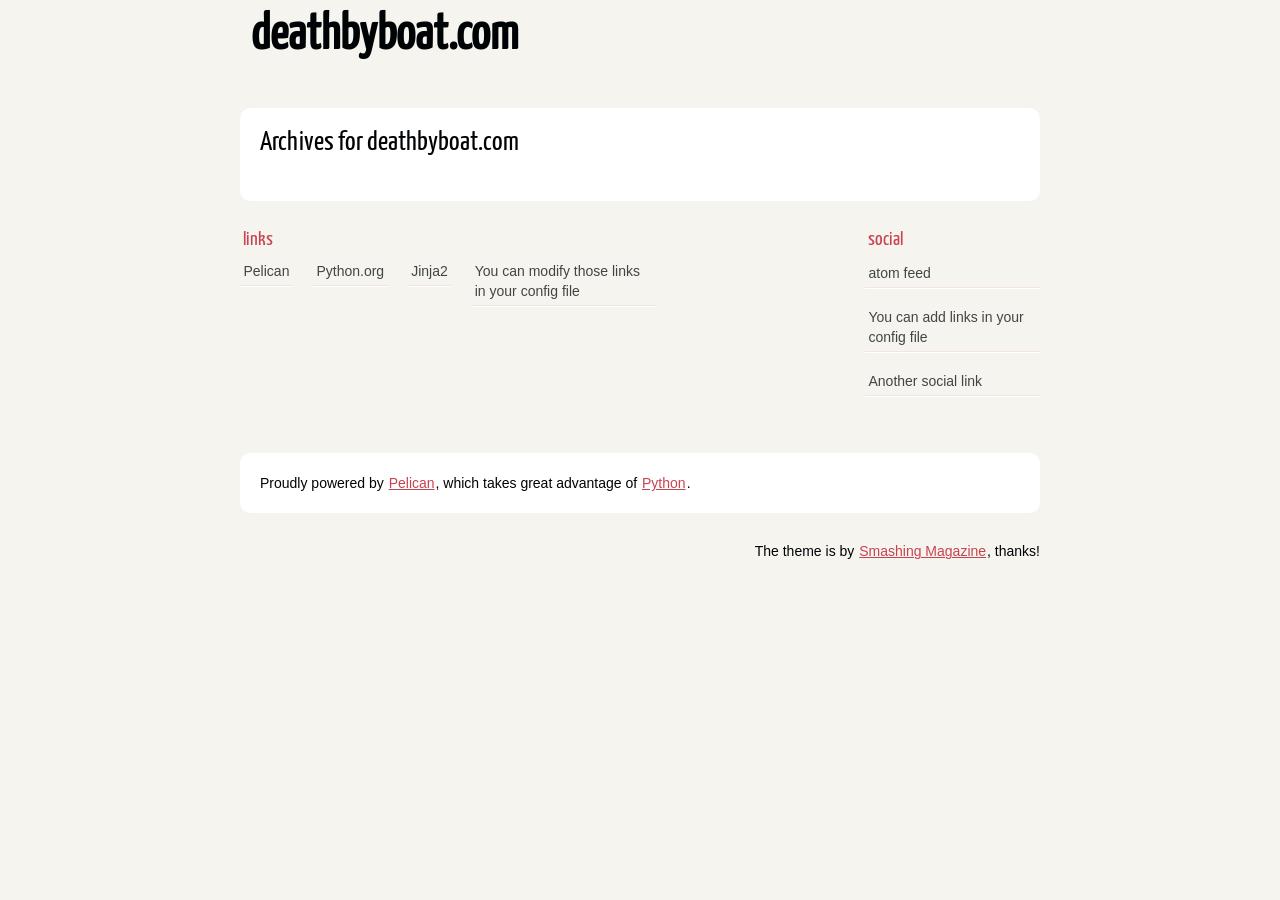
==== archives.html @ bd8a7a50 "Generate Pelican site" ====
<!DOCTYPE html>
<html lang="en">
        <head>
                        <meta charset="utf-8" />
                        <meta name="viewport" content="width=device-width, initial-scale=1.0" />
                        <meta name="generator" content="Pelican" />
                        <title>deathbyboat.com</title>
                        <link rel="stylesheet" href="/theme/css/main.css" />
                                <link href="/feeds/all.atom.xml" type="application/atom+xml" rel="alternate" title="deathbyboat.com Atom Feed" />
        </head>

        <body id="index" class="home">
                <header id="banner" class="body">
                        <h1><a href="/">deathbyboat.com</a></h1>
                        <nav><ul>
                        </ul></nav>
                </header><!-- /#banner -->
    <section id="content" class="body">
        <h1>Archives for deathbyboat.com</h1>

        <dl>
        </dl>
    </section>
                <section id="extras" class="body">
                                <div class="blogroll">
                                        <h2>links</h2>
                                        <ul>
                                                        <li><a href="https://getpelican.com/">Pelican</a></li>
                                                        <li><a href="https://www.python.org/">Python.org</a></li>
                                                        <li><a href="https://palletsprojects.com/p/jinja/">Jinja2</a></li>
                                                        <li><a href="#">You can modify those links in your config file</a></li>
                                        </ul>
                                </div><!-- /.blogroll -->
                                <div class="social">
                                        <h2>social</h2>
                                        <ul>
                                                        <li><a href="/feeds/all.atom.xml" type="application/atom+xml" rel="alternate">atom feed</a></li>

                                                        <li><a href="#">You can add links in your config file</a></li>
                                                        <li><a href="#">Another social link</a></li>
                                        </ul>
                                </div><!-- /.social -->
                </section><!-- /#extras -->

                <footer id="contentinfo" class="body">
                        <address id="about" class="vcard body">
                                Proudly powered by <a rel="nofollow" href="https://getpelican.com/">Pelican</a>, which takes great advantage of <a rel="nofollow" href="https://www.python.org/">Python</a>.
                        </address><!-- /#about -->

                        <p>The theme is by <a rel="nofollow" href="https://www.smashingmagazine.com/2009/08/designing-a-html-5-layout-from-scratch/">Smashing Magazine</a>, thanks!</p>
                </footer><!-- /#contentinfo -->

        </body>
</html>
---- theme/css/main.css ----
/*
	Name: Smashing HTML5
	Date: July 2009
	Description: Sample layout for HTML5 and CSS3 goodness.
	Version: 1.0
	License: MIT <https://opensource.org/licenses/MIT>
	Licensed by: Smashing Media GmbH <https://www.smashingmagazine.com/>
	Original author: Enrique Ramírez <http://enrique-ramirez.com/>
*/

/* Imports */
@import url("reset.css");
@import url("pygment.css");
@import url("typogrify.css");
@import url("fonts.css");

/***** Global *****/
/* Body */
body {
    background: #F5F4EF;
    color: #000305;
    font-size: 87.5%; /* Base font size: 14px */
    font-family: 'Trebuchet MS', Trebuchet, 'Lucida Sans Unicode', 'Lucida Grande', 'Lucida Sans', Arial, sans-serif;
    line-height: 1.429;
    margin: 0;
    padding: 0;
    text-align: left;
}

/* Headings */
h1 {font-size: 2em }
h2 {font-size: 1.571em}	/* 22px */
h3 {font-size: 1.429em}	/* 20px */
h4 {font-size: 1.286em}	/* 18px */
h5 {font-size: 1.143em}	/* 16px */
h6 {font-size: 1em}		/* 14px */

h1, h2, h3, h4, h5, h6 {
    font-weight: 400;
    line-height: 1.1;
    margin-bottom: .8em;
    font-family: 'Yanone Kaffeesatz', arial, serif;
}

h3, h4, h5, h6 { margin-top: .8em; }

hr { border: 2px solid #EEEEEE; }

/* Anchors */
a {outline: 0;}
a img {border: 0px; text-decoration: none;}
a:link, a:visited {
    color: #C74350;
    padding: 0 1px;
    text-decoration: underline;
}
a:hover, a:active {
    background-color: #C74350;
    color: #fff;
    text-decoration: none;
    text-shadow: 1px 1px 1px #333;
}

h1 a:hover {
    background-color: inherit
}

/* Paragraphs */
div.line-block,
p { margin-top: 1em;
    margin-bottom: 1em;}

strong, b {font-weight: bold;}
em, i {font-style: italic;}

/* Lists */
ul {
    list-style: outside disc;
    margin: 0em 0 0 1.5em;
}

ol {
    list-style: outside decimal;
    margin: 0em 0 0 1.5em;
}

li { margin-top: 0.5em;
    margin-bottom: 1em; }

.post-info {
    float:right;
    margin:10px;
    padding:5px;
}

.post-info p{
    margin-top: 1px;
    margin-bottom: 1px;
}

.readmore { float: right }

dl {margin: 0 0 1.5em 0;}
dt {font-weight: bold;}
dd {margin-left: 1.5em;}

pre{background-color:  rgb(238, 238, 238); padding: 10px; margin: 10px; overflow: auto;}

/* Quotes */
blockquote {
    margin: 20px;
    font-style: italic;
}
cite {}

q {}

div.note {
    float: right;
    margin: 5px;
    font-size: 85%;
    max-width: 300px;
}

/* Tables */
table {margin: .5em auto 1.5em auto; width: 98%;}

	/* Thead */
thead th {padding: .5em .4em; text-align: left;}
thead td {}

	/* Tbody */
tbody td {padding: .5em .4em;}
tbody th {}

tbody .alt td {}
tbody .alt th {}

	/* Tfoot */
tfoot th {}
tfoot td {}

/* HTML5 tags */
header, section, footer,
aside, nav, article, figure {
    display: block;
}

/***** Layout *****/
.body {clear: both; margin: 0 auto; max-width: 800px;}
img { max-width: 100%; }
img.right, figure.right, div.figure.align-right {
    float: right;
    margin: 0 0 2em 2em;
}
img.left, figure.left, div.figure.align-left {
    float: left;
    margin: 0 2em 2em 0;
}

/* .rst support */
div.figure img, figure img {  /* to fill figure exactly */
    max-width: 100%;
}
div.figure p.caption, figure p.caption { /* margin provided by figure */
    margin-top: 0;
    margin-bottom: 0;
}

/*
	Header
*****************/
#banner {
    margin: 0 auto;
    padding: 0.8em 0 0 0;
}

	/* Banner */
#banner h1 {
    font-size: 3.571em;
    line-height: 1.0;
    margin-bottom: .3em;
}

#banner h1 a:link, #banner h1 a:visited {
    color: #000305;
    display: block;
    font-weight: bold;
    margin: 0 0 0 .2em;
    text-decoration: none;
}
#banner h1 a:hover, #banner h1 a:active {
    background: none;
    color: #C74350;
    text-shadow: none;
}

#banner h1 strong {font-size: 0.36em; font-weight: normal;}

	/* Main Nav */
#banner nav {
    background: #000305;
    font-size: 1.143em;
    overflow: auto;
    line-height: 30px;
    margin: 0 auto 2em auto;
    padding: 0;
    text-align: center;
    max-width: 800px;

    border-radius: 5px;
    -moz-border-radius: 5px;
    -webkit-border-radius: 5px;
}

#banner nav ul {list-style: none; margin: 0 auto; max-width: 800px;}
#banner nav li {float: left; display: inline; margin: 0;}

#banner nav a:link, #banner nav a:visited {
    color: #fff;
    display: inline-block;
    height: 30px;
    padding: 5px 1.5em;
    text-decoration: none;
}
#banner nav a:hover, #banner nav a:active,
#banner nav .active a:link, #banner nav .active a:visited {
    background: #C74451;
    color: #fff;
    text-shadow: none !important;
}

#banner nav li:first-child a {
    border-top-left-radius: 5px;
    -moz-border-radius-topleft: 5px;
    -webkit-border-top-left-radius: 5px;

    border-bottom-left-radius: 5px;
    -moz-border-radius-bottomleft: 5px;
    -webkit-border-bottom-left-radius: 5px;
}

/*
	Featured
*****************/
#featured {
    background: #fff;
    margin-bottom: 2em;
    overflow: hidden;
    padding: 20px;
    max-width: 760px;

    border-radius: 10px;
    -moz-border-radius: 10px;
    -webkit-border-radius: 10px;
}

#featured figure {
    border: 2px solid #eee;
    float: right;
    margin: 0.786em 2em 0 5em;
    max-width: 248px;
}
#featured figure img {display: block; float: right;}

#featured h2 {color: #C74451; font-size: 1.714em; margin-bottom: 0.333em;}
#featured h3 {font-size: 1.429em; margin-bottom: .5em;}

#featured h3 a:link, #featured h3 a:visited {color: #000305; text-decoration: none;}
#featured h3 a:hover, #featured h3 a:active {color: #fff;}

/*
	Body
*****************/
#content {
    background: #fff;
    margin-bottom: 2em;
    overflow: hidden;
    padding: 20px 20px;
    max-width: 760px;

    border-radius: 10px;
    -moz-border-radius: 10px;
    -webkit-border-radius: 10px;
}

/*
	Extras
*****************/
#extras {margin: 0 auto 3em auto; overflow: hidden;}

#extras ul {list-style: none; margin: 0;}
#extras li {border-bottom: 1px solid #fff;}
#extras h2 {
    color: #C74350;
    font-size: 1.429em;
    margin-bottom: .25em;
    padding: 0 3px;
}

#extras a:link, #extras a:visited {
    color: #444;
    display: block;
    border-bottom: 1px solid #F4E3E3;
    text-decoration: none;
    padding: .3em .25em;
}

#extras a:hover, #extras a:active {color: #fff;}

	/* Blogroll */
#extras .blogroll {
    float: left;
    max-width: 615px;
}

#extras .blogroll li {float: left; margin: 0 20px 0 0; max-width: 185px;}

	/* Social */
#extras .social {
    float: right;
    max-width: 175px;
}

/*
	About
*****************/
#about {
    background: #fff;
    font-style: normal;
    margin-bottom: 2em;
    overflow: hidden;
    padding: 20px;
    text-align: left;
    max-width: 760px;

    border-radius: 10px;
    -moz-border-radius: 10px;
    -webkit-border-radius: 10px;
}

#about .primary {float: left; max-width: 165px;}
#about .primary strong {color: #C64350; display: block; font-size: 1.286em;}
#about .photo {float: left; margin: 5px 20px;}

#about .url:link, #about .url:visited {text-decoration: none;}

#about .bio {float: right; max-width: 500px;}

/*
	Footer
*****************/
#contentinfo {padding-bottom: 2em; text-align: right;}

/***** Sections *****/
/* Blog */
.hentry {
    display: block;
    clear: both;
    border-top: 1px solid #eee;
    padding: 1.5em 0;
}
li:first-child .hentry, #content > .hentry {border: 0; margin: 0;}
#content > .hentry {padding: 1em 0;}
.hentry img{display : none ;}
.entry-title {font-size: 3em; margin-bottom: 10px; margin-top: 0;}
.entry-title a:link, .entry-title a:visited {text-decoration: none; color: #333;}
.entry-title a:visited {background-color: #fff;}

.hentry .post-info * {font-style: normal;}

	/* Content */
.hentry footer {margin-bottom: 2em;}
.hentry footer address {display: inline;}
#posts-list footer address {display: block;}

	/* Blog Index */
#posts-list {list-style: none; margin: 0;}
#posts-list .hentry {padding-left: 10px; position: relative;}

#posts-list footer {
    left: 10px;
    position: relative;
    float: left;
    top: 0.5em;
    max-width: 190px;
}

	/* About the Author */
#about-author {
    background: #f9f9f9;
    clear: both;
    font-style: normal;
    margin: 2em 0;
    padding: 10px 20px 15px 20px;

    border-radius: 5px;
    -moz-border-radius: 5px;
    -webkit-border-radius: 5px;
}

#about-author strong {
    color: #C64350;
    clear: both;
    display: block;
    font-size: 1.429em;
}

#about-author .photo {border: 1px solid #ddd; float: left; margin: 5px 1em 0 0;}

	/* Comments */
#comments-list {list-style: none; margin: 0 1em;}
#comments-list blockquote {
    background: #f8f8f8;
    clear: both;
    font-style: normal;
    margin: 0;
    padding: 15px 20px;

    border-radius: 5px;
    -moz-border-radius: 5px;
    -webkit-border-radius: 5px;
}
#comments-list footer {color: #888; padding: .5em 1em 0 0; text-align: right;}

#comments-list li:nth-child(2n) blockquote {background: #F5f5f5;}

	/* Add a Comment */
#add-comment label {clear: left; float: left; text-align: left; max-width: 150px;}
#add-comment input[type='text'],
#add-comment input[type='email'],
#add-comment input[type='url'] {float: left; max-width: 200px;}

#add-comment textarea {float: left; height: 150px; max-width: 495px;}

#add-comment p.req {clear: both; margin: 0 .5em 1em 0; text-align: right;}

#add-comment input[type='submit'] {float: right; margin: 0 .5em;}
#add-comment * {margin-bottom: .5em;}
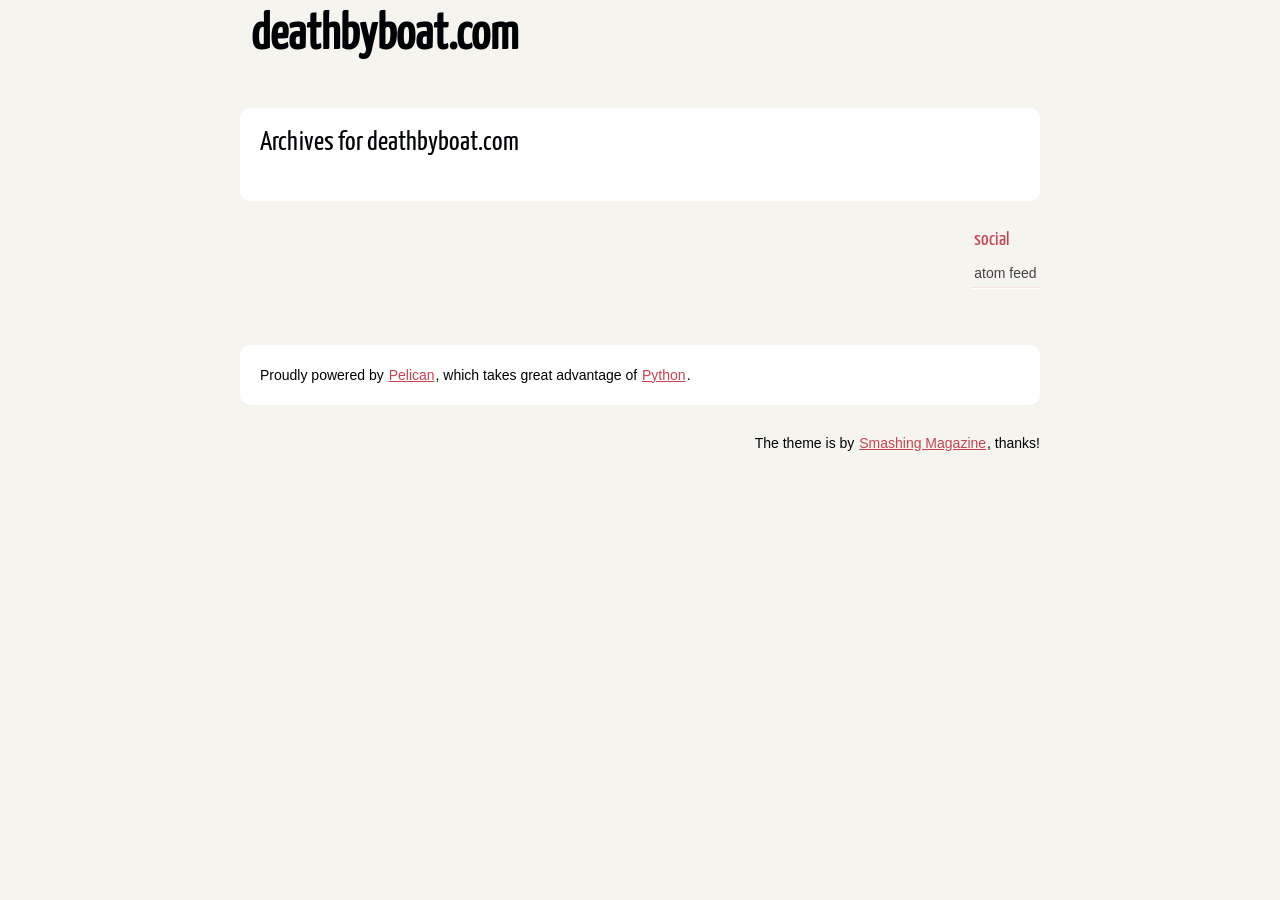
==== commit 269ea8ca: "Generate Pelican site" ====
--- a/archives.html
+++ b/archives.html
@@ -22,22 +22,11 @@
         </dl>
     </section>
                 <section id="extras" class="body">
-                                <div class="blogroll">
-                                        <h2>links</h2>
-                                        <ul>
-                                                        <li><a href="https://getpelican.com/">Pelican</a></li>
-                                                        <li><a href="https://www.python.org/">Python.org</a></li>
-                                                        <li><a href="https://palletsprojects.com/p/jinja/">Jinja2</a></li>
-                                                        <li><a href="#">You can modify those links in your config file</a></li>
-                                        </ul>
-                                </div><!-- /.blogroll -->
                                 <div class="social">
                                         <h2>social</h2>
                                         <ul>
                                                         <li><a href="/feeds/all.atom.xml" type="application/atom+xml" rel="alternate">atom feed</a></li>
 
-                                                        <li><a href="#">You can add links in your config file</a></li>
-                                                        <li><a href="#">Another social link</a></li>
                                         </ul>
                                 </div><!-- /.social -->
                 </section><!-- /#extras -->
--- a/theme/css/main.css
+++ b/theme/css/main.css
@@ -27,6 +27,13 @@
     text-align: left;
 }
 
+@media (prefers-color-scheme: dark) {
+    body {
+        background: #070808;
+        color: #FFFEFE;
+    }
+}
+
 /* Headings */
 h1 {font-size: 2em }
 h2 {font-size: 1.571em}	/* 22px */
@@ -106,6 +113,12 @@
 
 pre{background-color:  rgb(238, 238, 238); padding: 10px; margin: 10px; overflow: auto;}
 
+@media (prefers-color-scheme: dark) {
+    pre {
+        background: rgb(38, 38, 38);
+    }
+}
+
 /* Quotes */
 blockquote {
     margin: 20px;
@@ -196,6 +209,12 @@
 }
 
 #banner h1 strong {font-size: 0.36em; font-weight: normal;}
+
+@media (prefers-color-scheme: dark) {
+    #banner h1 a:link, #banner h1 a:visited {
+        color: #FFFAF8;
+    }
+}
 
 	/* Main Nav */
 #banner nav {
@@ -213,6 +232,12 @@
     -webkit-border-radius: 5px;
 }
 
+@media (prefers-color-scheme: dark) {
+    #banner nav {
+        background: #121518;
+    }
+}
+
 #banner nav ul {list-style: none; margin: 0 auto; max-width: 800px;}
 #banner nav li {float: left; display: inline; margin: 0;}
 
@@ -255,6 +280,12 @@
     -webkit-border-radius: 10px;
 }
 
+@media (prefers-color-scheme: dark) {
+    #featured {
+        background: #151617;
+    }
+}
+
 #featured figure {
     border: 2px solid #eee;
     float: right;
@@ -282,6 +313,12 @@
     border-radius: 10px;
     -moz-border-radius: 10px;
     -webkit-border-radius: 10px;
+}
+
+@media (prefers-color-scheme: dark) {
+    #content {
+        background: #111;
+    }
 }
 
 /*
@@ -304,6 +341,12 @@
     border-bottom: 1px solid #F4E3E3;
     text-decoration: none;
     padding: .3em .25em;
+}
+
+@media (prefers-color-scheme: dark) {
+    #extras a:link, #extras a:visited {
+        color: #888;
+    }
 }
 
 #extras a:hover, #extras a:active {color: #fff;}
@@ -339,6 +382,12 @@
     -webkit-border-radius: 10px;
 }
 
+@media (prefers-color-scheme: dark) {
+    #about {
+        background: #222;
+    }
+}
+
 #about .primary {float: left; max-width: 165px;}
 #about .primary strong {color: #C64350; display: block; font-size: 1.286em;}
 #about .photo {float: left; margin: 5px 20px;}
@@ -366,6 +415,12 @@
 .entry-title {font-size: 3em; margin-bottom: 10px; margin-top: 0;}
 .entry-title a:link, .entry-title a:visited {text-decoration: none; color: #333;}
 .entry-title a:visited {background-color: #fff;}
+
+@media (prefers-color-scheme: dark) {
+    .entry-title a:link, .entry-title a:visited {
+        color: #C74350;
+    }
+}
 
 .hentry .post-info * {font-style: normal;}
 
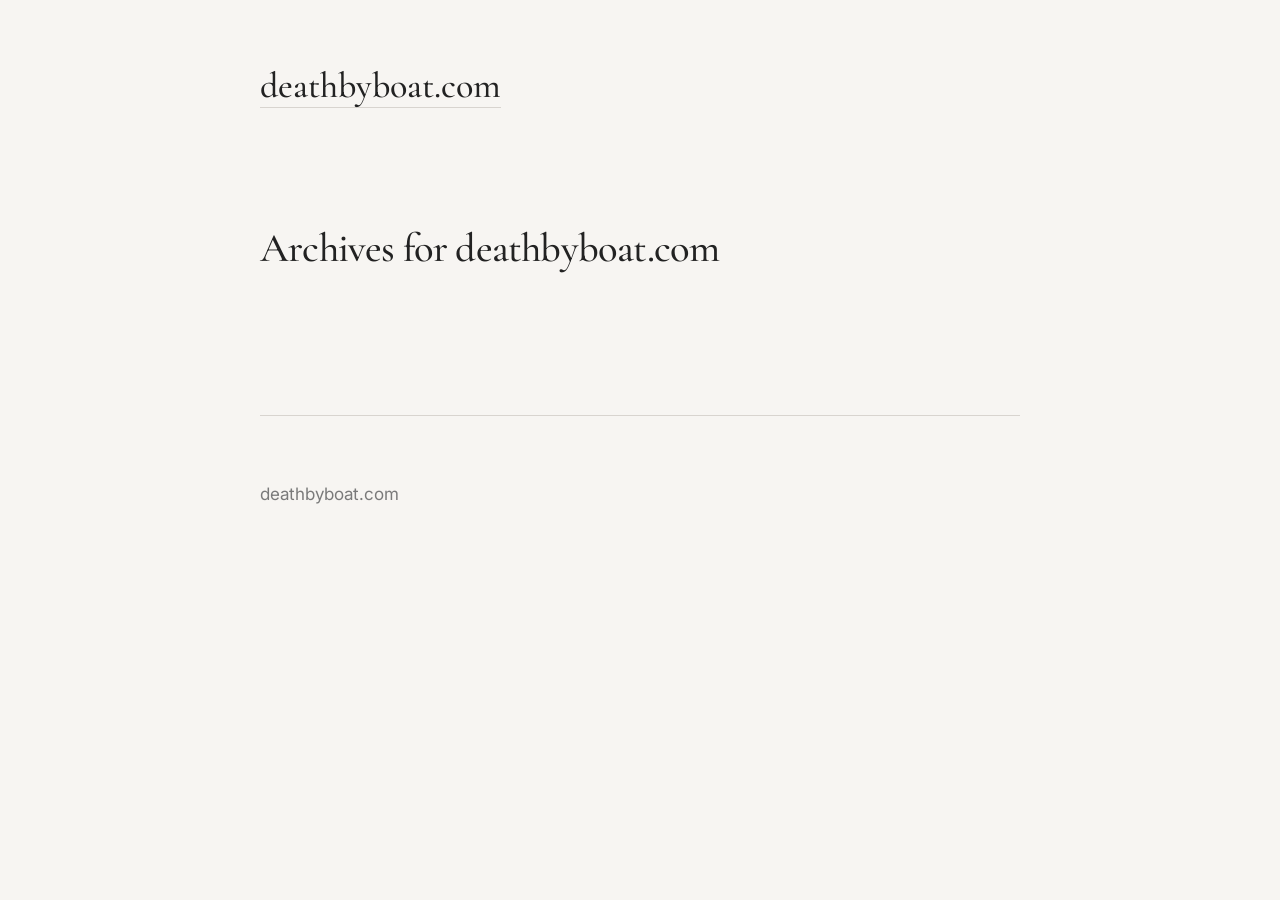
==== commit a44f29de: "Generate Pelican site" ====
--- a/archives.html
+++ b/archives.html
@@ -1,43 +1,36 @@
 <!DOCTYPE html>
 <html lang="en">
-        <head>
-                        <meta charset="utf-8" />
-                        <meta name="viewport" content="width=device-width, initial-scale=1.0" />
-                        <meta name="generator" content="Pelican" />
-                        <title>deathbyboat.com</title>
-                        <link rel="stylesheet" href="/theme/css/main.css" />
-                                <link href="/feeds/all.atom.xml" type="application/atom+xml" rel="alternate" title="deathbyboat.com Atom Feed" />
-        </head>
+<head>
+    <meta charset="utf-8" />
+    <meta name="viewport" content="width=device-width, initial-scale=1" />
+    <title>deathbyboat.com - Archives</title>
 
-        <body id="index" class="home">
-                <header id="banner" class="body">
-                        <h1><a href="/">deathbyboat.com</a></h1>
-                        <nav><ul>
-                        </ul></nav>
-                </header><!-- /#banner -->
-    <section id="content" class="body">
-        <h1>Archives for deathbyboat.com</h1>
+    <link rel="preconnect" href="https://fonts.googleapis.com">
+    <link rel="preconnect" href="https://fonts.gstatic.com" crossorigin>
+    <link href="https://fonts.googleapis.com/css2?family=Cormorant+Garamond:wght@400;500;600&family=Inter:wght@300;400;500;600&display=swap" rel="stylesheet">
 
-        <dl>
-        </dl>
-    </section>
-                <section id="extras" class="body">
-                                <div class="social">
-                                        <h2>social</h2>
-                                        <ul>
-                                                        <li><a href="/feeds/all.atom.xml" type="application/atom+xml" rel="alternate">atom feed</a></li>
+    <link rel="stylesheet" href="/theme/css/style.css">
+</head>
+<body>
+    <header class="site-header">
+        <div class="site-title">
+            <a href="/">deathbyboat.com</a>
+        </div>
 
-                                        </ul>
-                                </div><!-- /.social -->
-                </section><!-- /#extras -->
+        <nav class="site-nav">
 
-                <footer id="contentinfo" class="body">
-                        <address id="about" class="vcard body">
-                                Proudly powered by <a rel="nofollow" href="https://getpelican.com/">Pelican</a>, which takes great advantage of <a rel="nofollow" href="https://www.python.org/">Python</a>.
-                        </address><!-- /#about -->
+        </nav>
+    </header>
 
-                        <p>The theme is by <a rel="nofollow" href="https://www.smashingmagazine.com/2009/08/designing-a-html-5-layout-from-scratch/">Smashing Magazine</a>, thanks!</p>
-                </footer><!-- /#contentinfo -->
+    <main class="content">
+    <h2>Archives for deathbyboat.com</h2>
 
-        </body>
+    <dl>
+    </dl>
+    </main>
+
+    <footer class="site-footer">
+        <p>deathbyboat.com</p>
+    </footer>
+</body>
 </html>
--- a/theme/css/style.css
+++ b/theme/css/style.css
@@ -0,0 +1,160 @@
+:root {
+    --bg: #f7f5f2;
+    --text: #222222;
+    --muted: #7a7a7a;
+    --line: #d8d4cf;
+}
+
+@media (prefers-color-scheme: dark) {
+    :root {
+        --bg: #161616;
+        --text: #f0f0f0;
+        --muted: #aaaaaa;
+        --line: #333333;
+    }
+}
+
+* {
+    box-sizing: border-box;
+}
+
+html {
+    font-size: 18px;
+}
+
+body {
+    margin: 0;
+    background: var(--bg);
+    color: var(--text);
+    font-family: "Inter", sans-serif;
+    line-height: 1.8;
+    padding: 3rem 1.5rem;
+}
+
+.site-header,
+.content,
+.site-footer {
+    max-width: 760px;
+    margin: 0 auto;
+}
+
+.site-header {
+    display: flex;
+    justify-content: space-between;
+    align-items: center;
+    margin-bottom: 6rem;
+    gap: 2rem;
+    flex-wrap: wrap;
+}
+
+.site-title a {
+    font-family: "Cormorant Garamond", serif;
+    font-size: 2rem;
+    font-weight: 500;
+    text-decoration: none;
+    color: var(--text);
+}
+
+.site-nav {
+    display: flex;
+    gap: 1.25rem;
+    flex-wrap: wrap;
+}
+
+.site-nav a {
+    color: var(--muted);
+    text-decoration: none;
+    border-bottom: 1px solid transparent;
+    transition: border-color 0.2s ease;
+}
+
+.site-nav a:hover {
+    border-color: var(--muted);
+}
+
+h1, h2, h3, h4 {
+    font-family: "Cormorant Garamond", serif;
+    font-weight: 500;
+    line-height: 1.1;
+    letter-spacing: -0.02em;
+}
+
+h1 {
+    font-size: clamp(3rem, 8vw, 5rem);
+    margin-bottom: 1rem;
+}
+
+h2 {
+    font-size: 2.25rem;
+    margin-top: 3rem;
+}
+
+p {
+    margin: 1.5rem 0;
+}
+
+a {
+    color: inherit;
+    text-decoration: none;
+    border-bottom: 1px solid var(--line);
+}
+
+a:hover {
+    border-color: var(--text);
+}
+
+.article-preview {
+    margin-bottom: 7rem;
+}
+
+.meta {
+    color: var(--muted);
+    font-size: 0.95rem;
+    margin-bottom: 2rem;
+}
+
+.article-body img {
+    max-width: 100%;
+    border-radius: 6px;
+    margin: 2rem 0;
+}
+
+.article-body pre {
+    overflow-x: auto;
+    padding: 1rem;
+    background: rgba(0,0,0,0.04);
+    border-radius: 8px;
+}
+
+.article-body code {
+    font-family: monospace;
+}
+
+blockquote {
+    border-left: 2px solid var(--line);
+    padding-left: 1.5rem;
+    margin-left: 0;
+    color: var(--muted);
+}
+
+.site-footer {
+    margin-top: 8rem;
+    padding-top: 2rem;
+    border-top: 1px solid var(--line);
+    color: var(--muted);
+    font-size: 0.95rem;
+}
+
+@media (max-width: 640px) {
+    body {
+        padding: 2rem 1.25rem;
+    }
+
+    .site-header {
+        margin-bottom: 4rem;
+    }
+
+    h1 {
+        font-size: 3rem;
+    }
+}
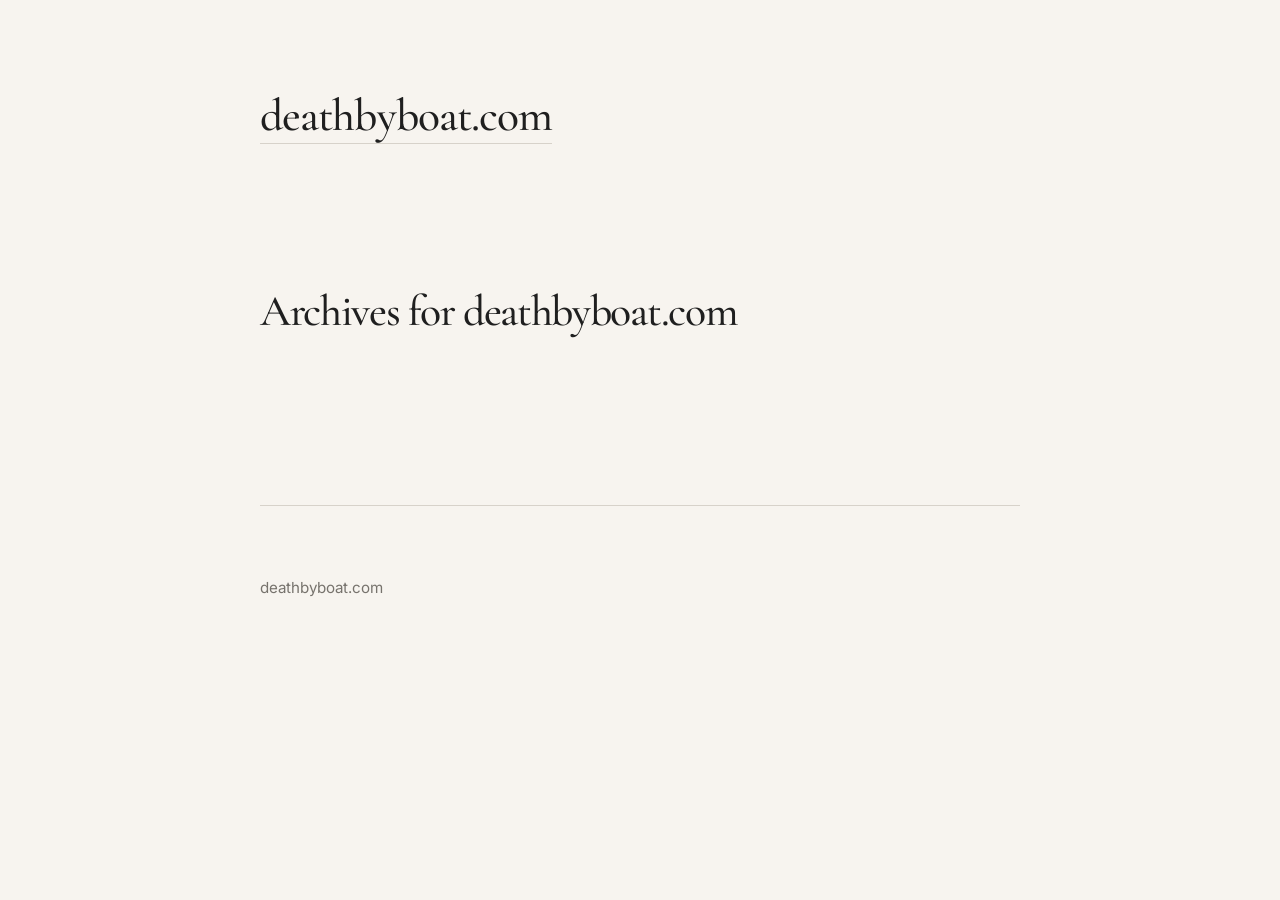
==== commit 652e56f2: "Generate Pelican site" ====
--- a/archives.html
+++ b/archives.html
@@ -7,10 +7,12 @@
 
     <link rel="preconnect" href="https://fonts.googleapis.com">
     <link rel="preconnect" href="https://fonts.gstatic.com" crossorigin>
-    <link href="https://fonts.googleapis.com/css2?family=Cormorant+Garamond:wght@400;500;600&family=Inter:wght@300;400;500;600&display=swap" rel="stylesheet">
+
+    <link href="https://fonts.googleapis.com/css2?family=Cormorant+Garamond:wght@300;400;500;600&family=Inter:wght@300;400;500&display=swap" rel="stylesheet">
 
     <link rel="stylesheet" href="/theme/css/style.css">
 </head>
+
 <body>
     <header class="site-header">
         <div class="site-title">
--- a/theme/css/style.css
+++ b/theme/css/style.css
@@ -1,16 +1,17 @@
 :root {
-    --bg: #f7f5f2;
-    --text: #222222;
-    --muted: #7a7a7a;
-    --line: #d8d4cf;
+    --bg: #f7f4ef;
+    --text: #1f1f1f;
+    --muted: #77736d;
+    --line: #d7d2ca;
+    --max-width: 760px;
 }
 
 @media (prefers-color-scheme: dark) {
     :root {
         --bg: #161616;
-        --text: #f0f0f0;
-        --muted: #aaaaaa;
-        --line: #333333;
+        --text: #f1efe9;
+        --muted: #a6a29b;
+        --line: #36322d;
     }
 }
 
@@ -19,53 +20,65 @@
 }
 
 html {
-    font-size: 18px;
+    font-size: 19px;
 }
 
 body {
     margin: 0;
+    padding: 4rem 1.75rem;
     background: var(--bg);
     color: var(--text);
-    font-family: "Inter", sans-serif;
-    line-height: 1.8;
-    padding: 3rem 1.5rem;
+
+    font-family: "Cormorant Garamond", Georgia, serif;
+    font-weight: 400;
+    line-height: 1.75;
+
+    -webkit-font-smoothing: antialiased;
+    text-rendering: optimizeLegibility;
 }
 
 .site-header,
 .content,
 .site-footer {
-    max-width: 760px;
+    max-width: var(--max-width);
     margin: 0 auto;
 }
 
 .site-header {
     display: flex;
     justify-content: space-between;
-    align-items: center;
-    margin-bottom: 6rem;
+    align-items: flex-start;
     gap: 2rem;
+    margin-bottom: 7rem;
     flex-wrap: wrap;
 }
 
 .site-title a {
-    font-family: "Cormorant Garamond", serif;
-    font-size: 2rem;
-    font-weight: 500;
     text-decoration: none;
     color: var(--text);
+
+    font-size: 2.4rem;
+    font-weight: 500;
+    letter-spacing: -0.02em;
 }
 
 .site-nav {
     display: flex;
-    gap: 1.25rem;
+    gap: 1rem;
+    align-items: center;
     flex-wrap: wrap;
+
+    font-family: "Inter", sans-serif;
+    font-size: 0.82rem;
+    text-transform: lowercase;
+    letter-spacing: 0.04em;
 }
 
 .site-nav a {
     color: var(--muted);
     text-decoration: none;
     border-bottom: 1px solid transparent;
-    transition: border-color 0.2s ease;
+    transition: border-color 0.18s ease;
 }
 
 .site-nav a:hover {
@@ -73,24 +86,29 @@
 }
 
 h1, h2, h3, h4 {
-    font-family: "Cormorant Garamond", serif;
     font-weight: 500;
-    line-height: 1.1;
-    letter-spacing: -0.02em;
+    line-height: 1.04;
+    letter-spacing: -0.03em;
+    margin-top: 0;
 }
 
 h1 {
-    font-size: clamp(3rem, 8vw, 5rem);
-    margin-bottom: 1rem;
+    font-size: clamp(3.5rem, 10vw, 6rem);
+    margin-bottom: 1.25rem;
 }
 
 h2 {
-    font-size: 2.25rem;
+    font-size: 2.3rem;
+    margin-top: 4rem;
+}
+
+h3 {
+    font-size: 1.6rem;
     margin-top: 3rem;
 }
 
 p {
-    margin: 1.5rem 0;
+    margin: 1.6rem 0;
 }
 
 a {
@@ -104,26 +122,37 @@
 }
 
 .article-preview {
-    margin-bottom: 7rem;
+    margin-bottom: 8rem;
+}
+
+.article-preview h1 {
+    margin-bottom: 0.7rem;
 }
 
 .meta {
+    font-family: "Inter", sans-serif;
+    font-size: 0.78rem;
+    letter-spacing: 0.04em;
+    text-transform: uppercase;
     color: var(--muted);
-    font-size: 0.95rem;
     margin-bottom: 2rem;
 }
 
 .article-body img {
     max-width: 100%;
-    border-radius: 6px;
-    margin: 2rem 0;
+    height: auto;
+    display: block;
+    margin: 3rem 0;
 }
 
 .article-body pre {
     overflow-x: auto;
-    padding: 1rem;
+    padding: 1.2rem;
     background: rgba(0,0,0,0.04);
-    border-radius: 8px;
+    border-radius: 4px;
+
+    font-size: 0.9rem;
+    line-height: 1.5;
 }
 
 .article-body code {
@@ -131,23 +160,32 @@
 }
 
 blockquote {
-    border-left: 2px solid var(--line);
+    margin: 3rem 0;
     padding-left: 1.5rem;
-    margin-left: 0;
+    border-left: 1px solid var(--line);
     color: var(--muted);
+    font-style: italic;
+}
+
+hr {
+    border: 0;
+    border-top: 1px solid var(--line);
+    margin: 5rem 0;
 }
 
 .site-footer {
-    margin-top: 8rem;
+    margin-top: 9rem;
     padding-top: 2rem;
     border-top: 1px solid var(--line);
+
+    font-family: "Inter", sans-serif;
+    font-size: 0.8rem;
     color: var(--muted);
-    font-size: 0.95rem;
 }
 
 @media (max-width: 640px) {
     body {
-        padding: 2rem 1.25rem;
+        padding: 2.5rem 1.25rem;
     }
 
     .site-header {
@@ -155,6 +193,6 @@
     }
 
     h1 {
-        font-size: 3rem;
+        font-size: 3.2rem;
     }
 }
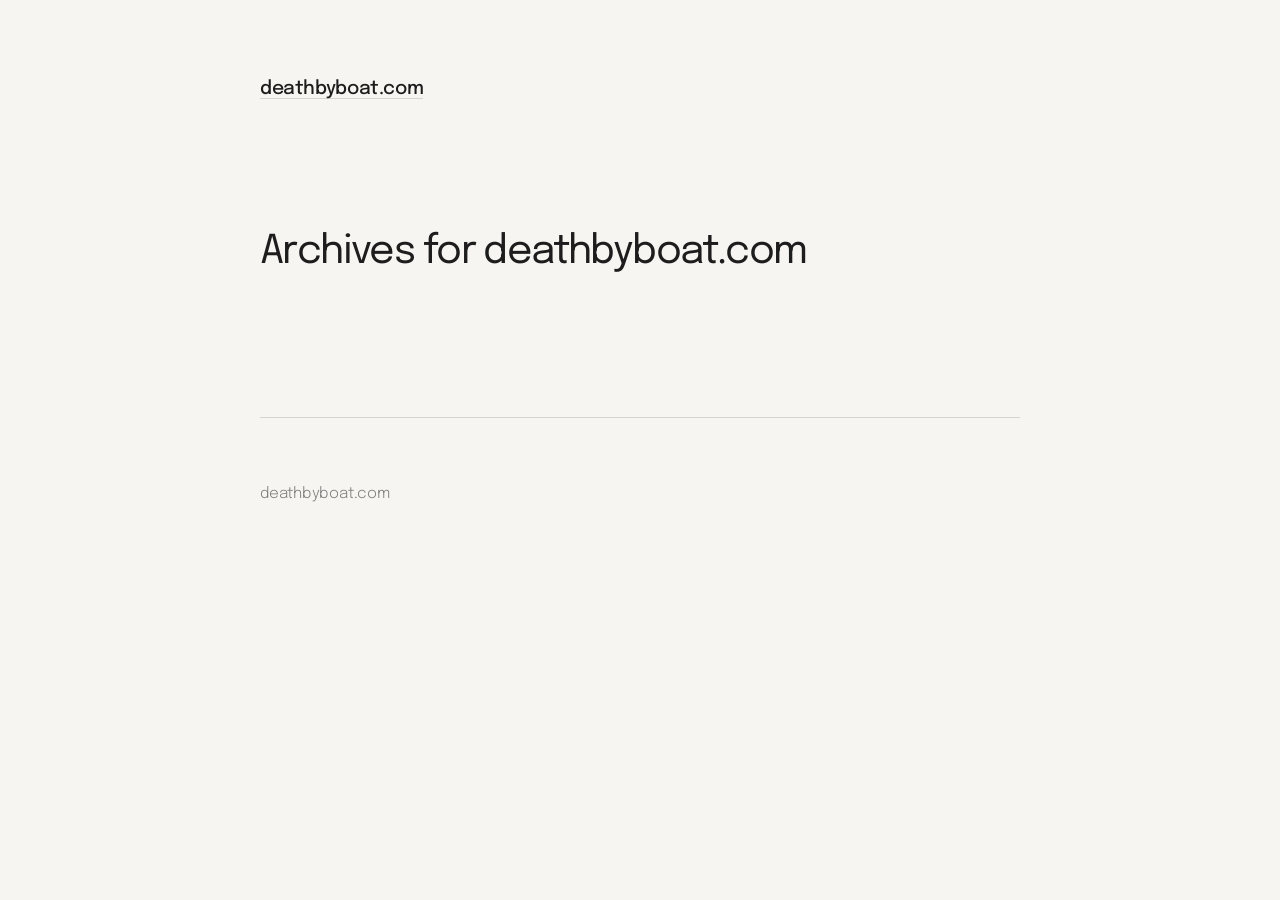
==== commit 10dd1dbc: "Generate Pelican site" ====
--- a/archives.html
+++ b/archives.html
@@ -3,12 +3,13 @@
 <head>
     <meta charset="utf-8" />
     <meta name="viewport" content="width=device-width, initial-scale=1" />
+
     <title>deathbyboat.com - Archives</title>
 
     <link rel="preconnect" href="https://fonts.googleapis.com">
     <link rel="preconnect" href="https://fonts.gstatic.com" crossorigin>
 
-    <link href="https://fonts.googleapis.com/css2?family=Cormorant+Garamond:wght@300;400;500;600&family=Inter:wght@300;400;500&display=swap" rel="stylesheet">
+    <link href="https://fonts.googleapis.com/css2?family=Epilogue:wght@300;400;500&display=swap" rel="stylesheet">
 
     <link rel="stylesheet" href="/theme/css/style.css">
 </head>
--- a/theme/css/style.css
+++ b/theme/css/style.css
@@ -1,17 +1,17 @@
 :root {
-    --bg: #f7f4ef;
-    --text: #1f1f1f;
-    --muted: #77736d;
-    --line: #d7d2ca;
+    --bg: #f7f5f1;
+    --text: #1d1d1d;
+    --muted: #7d7d7d;
+    --line: #d7d3cd;
     --max-width: 760px;
 }
 
 @media (prefers-color-scheme: dark) {
     :root {
-        --bg: #161616;
-        --text: #f1efe9;
-        --muted: #a6a29b;
-        --line: #36322d;
+        --bg: #141414;
+        --text: #f1f1f1;
+        --muted: #a0a0a0;
+        --line: #333333;
     }
 }
 
@@ -20,18 +20,20 @@
 }
 
 html {
-    font-size: 19px;
+    font-size: 18px;
 }
 
 body {
     margin: 0;
-    padding: 4rem 1.75rem;
+    padding: 4rem 1.5rem;
+
     background: var(--bg);
     color: var(--text);
 
-    font-family: "Cormorant Garamond", Georgia, serif;
-    font-weight: 400;
+    font-family: "Epilogue", sans-serif;
+    font-weight: 300;
     line-height: 1.75;
+    letter-spacing: -0.012em;
 
     -webkit-font-smoothing: antialiased;
     text-rendering: optimizeLegibility;
@@ -49,29 +51,26 @@
     justify-content: space-between;
     align-items: flex-start;
     gap: 2rem;
+    flex-wrap: wrap;
+
     margin-bottom: 7rem;
-    flex-wrap: wrap;
 }
 
 .site-title a {
+    color: var(--text);
     text-decoration: none;
-    color: var(--text);
 
-    font-size: 2.4rem;
+    font-size: 1.05rem;
     font-weight: 500;
     letter-spacing: -0.02em;
 }
 
 .site-nav {
     display: flex;
-    gap: 1rem;
-    align-items: center;
+    gap: 1.25rem;
     flex-wrap: wrap;
 
-    font-family: "Inter", sans-serif;
-    font-size: 0.82rem;
-    text-transform: lowercase;
-    letter-spacing: 0.04em;
+    font-size: 0.9rem;
 }
 
 .site-nav a {
@@ -86,29 +85,29 @@
 }
 
 h1, h2, h3, h4 {
-    font-weight: 500;
-    line-height: 1.04;
-    letter-spacing: -0.03em;
+    font-weight: 400;
+    line-height: 1.05;
+    letter-spacing: -0.04em;
     margin-top: 0;
 }
 
 h1 {
-    font-size: clamp(3.5rem, 10vw, 6rem);
-    margin-bottom: 1.25rem;
+    font-size: clamp(3rem, 8vw, 5.5rem);
+    margin-bottom: 1rem;
 }
 
 h2 {
-    font-size: 2.3rem;
+    font-size: 2.2rem;
     margin-top: 4rem;
 }
 
 h3 {
-    font-size: 1.6rem;
+    font-size: 1.5rem;
     margin-top: 3rem;
 }
 
 p {
-    margin: 1.6rem 0;
+    margin: 1.5rem 0;
 }
 
 a {
@@ -126,15 +125,12 @@
 }
 
 .article-preview h1 {
-    margin-bottom: 0.7rem;
+    margin-bottom: 0.75rem;
 }
 
 .meta {
-    font-family: "Inter", sans-serif;
-    font-size: 0.78rem;
-    letter-spacing: 0.04em;
-    text-transform: uppercase;
     color: var(--muted);
+    font-size: 0.82rem;
     margin-bottom: 2rem;
 }
 
@@ -147,12 +143,10 @@
 
 .article-body pre {
     overflow-x: auto;
-    padding: 1.2rem;
+    padding: 1rem;
+    border-radius: 4px;
     background: rgba(0,0,0,0.04);
-    border-radius: 4px;
-
     font-size: 0.9rem;
-    line-height: 1.5;
 }
 
 .article-body code {
@@ -164,7 +158,6 @@
     padding-left: 1.5rem;
     border-left: 1px solid var(--line);
     color: var(--muted);
-    font-style: italic;
 }
 
 hr {
@@ -174,18 +167,18 @@
 }
 
 .site-footer {
-    margin-top: 9rem;
+    margin-top: 8rem;
     padding-top: 2rem;
+
     border-top: 1px solid var(--line);
 
-    font-family: "Inter", sans-serif;
-    font-size: 0.8rem;
     color: var(--muted);
+    font-size: 0.85rem;
 }
 
 @media (max-width: 640px) {
     body {
-        padding: 2.5rem 1.25rem;
+        padding: 2.5rem 1.2rem;
     }
 
     .site-header {
@@ -193,6 +186,6 @@
     }
 
     h1 {
-        font-size: 3.2rem;
+        font-size: 3rem;
     }
 }
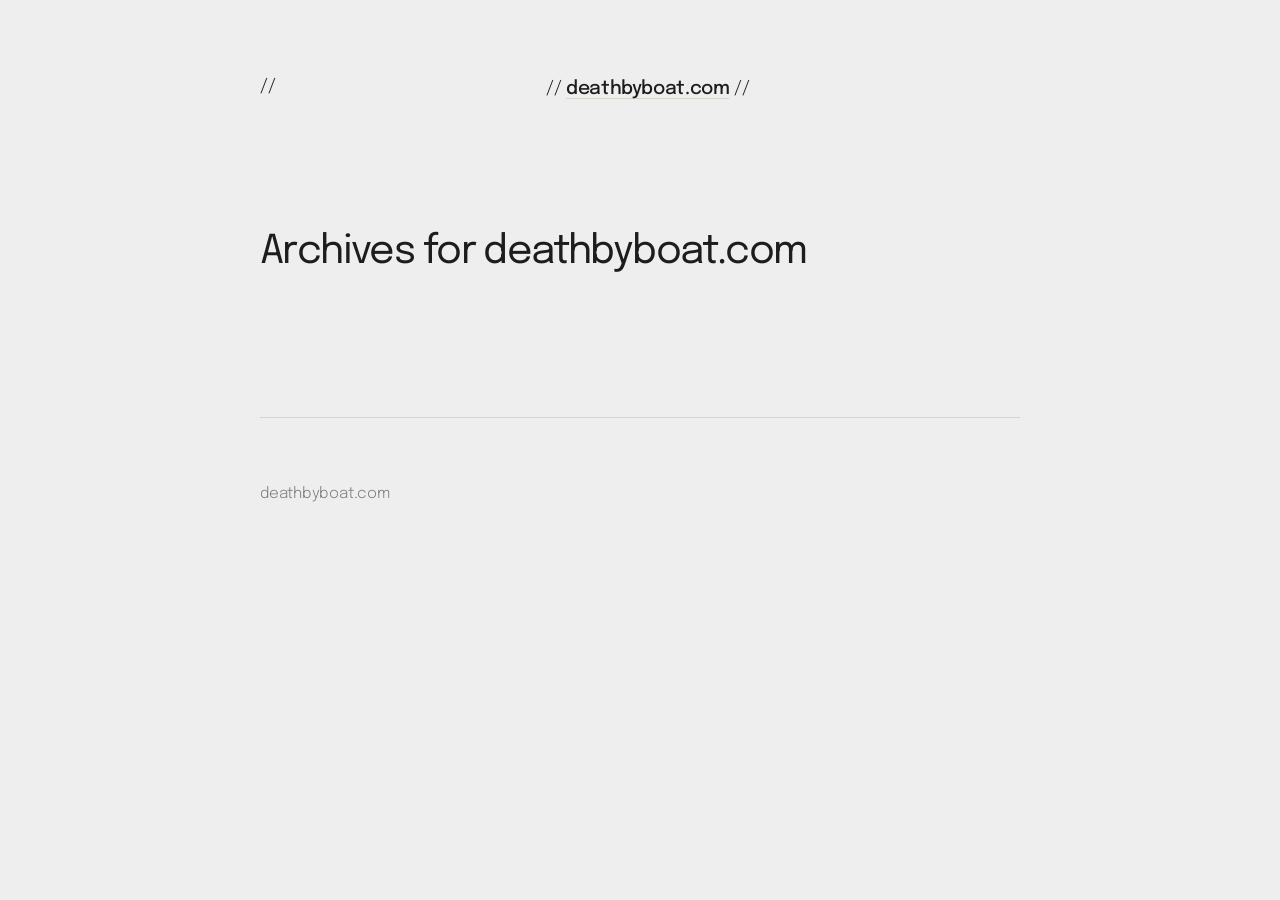
==== commit 6e7e7c9d: "Generate Pelican site" ====
--- a/archives.html
+++ b/archives.html
@@ -16,9 +16,9 @@
 
 <body>
     <header class="site-header">
-        <div class="site-title">
-            <a href="/">deathbyboat.com</a>
-        </div>
+        // <div class="site-title">
+        //    <a href="/">deathbyboat.com</a>
+        // </div>
 
         <nav class="site-nav">
 
--- a/theme/css/style.css
+++ b/theme/css/style.css
@@ -1,5 +1,6 @@
 :root {
     --bg: #f7f5f1;
+    --bg: #eee;
     --text: #1d1d1d;
     --muted: #7d7d7d;
     --line: #d7d3cd;
@@ -9,6 +10,7 @@
 @media (prefers-color-scheme: dark) {
     :root {
         --bg: #141414;
+	#--bg: #eee
         --text: #f1f1f1;
         --muted: #a0a0a0;
         --line: #333333;
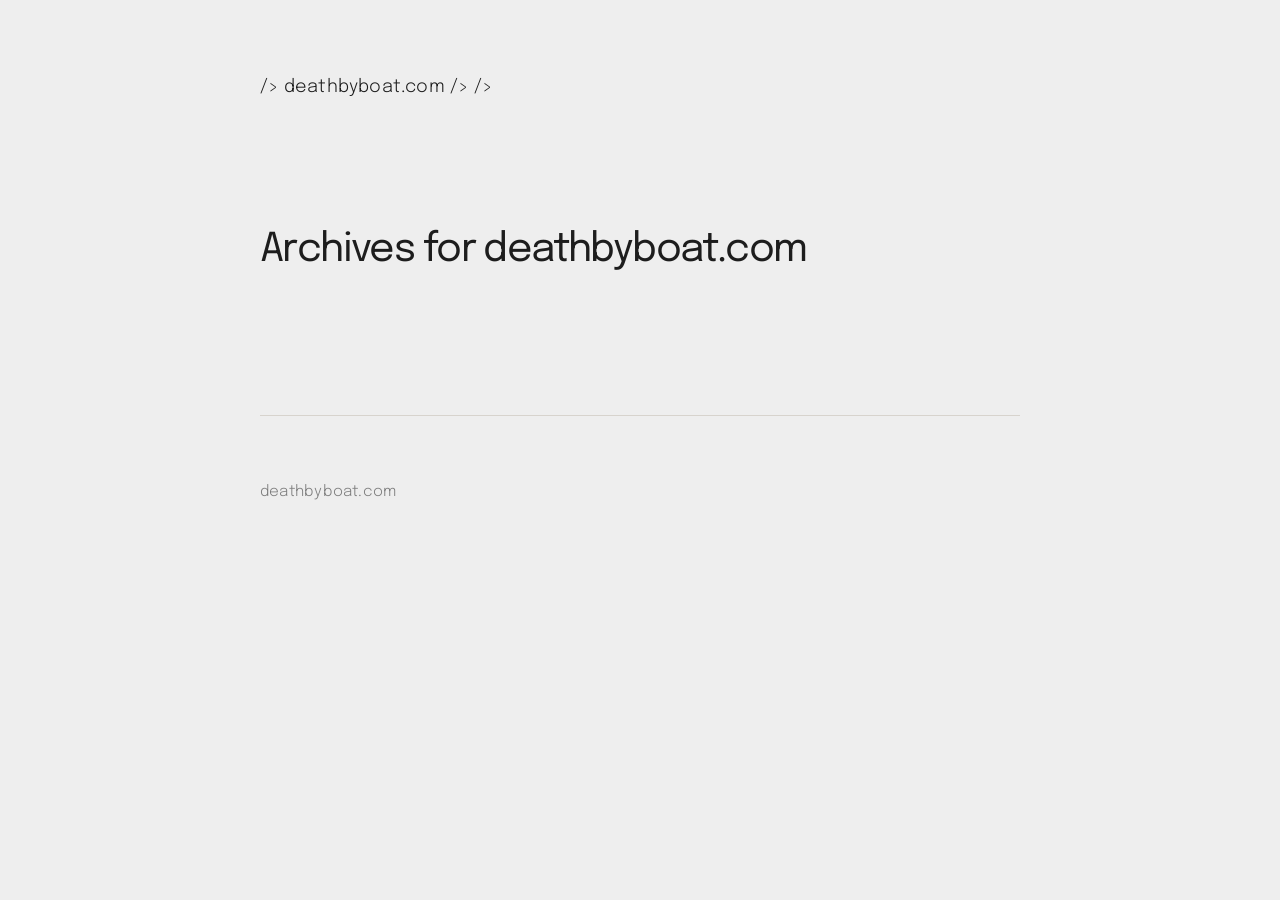
==== commit 9bb97105: "Generate Pelican site" ====
--- a/archives.html
+++ b/archives.html
@@ -16,9 +16,9 @@
 
 <body>
     <header class="site-header">
-        // <div class="site-title">
-        //    <a href="/">deathbyboat.com</a>
-        // </div>
+        <! <div class="site-title"> />
+        <!    <a href="/">deathbyboat.com</a> />
+        <! </div> />
 
         <nav class="site-nav">
 
--- a/theme/css/style.css
+++ b/theme/css/style.css
@@ -35,7 +35,7 @@
     font-family: "Epilogue", sans-serif;
     font-weight: 300;
     line-height: 1.75;
-    letter-spacing: -0.012em;
+    letter-spacing: 0.012em;
 
     -webkit-font-smoothing: antialiased;
     text-rendering: optimizeLegibility;
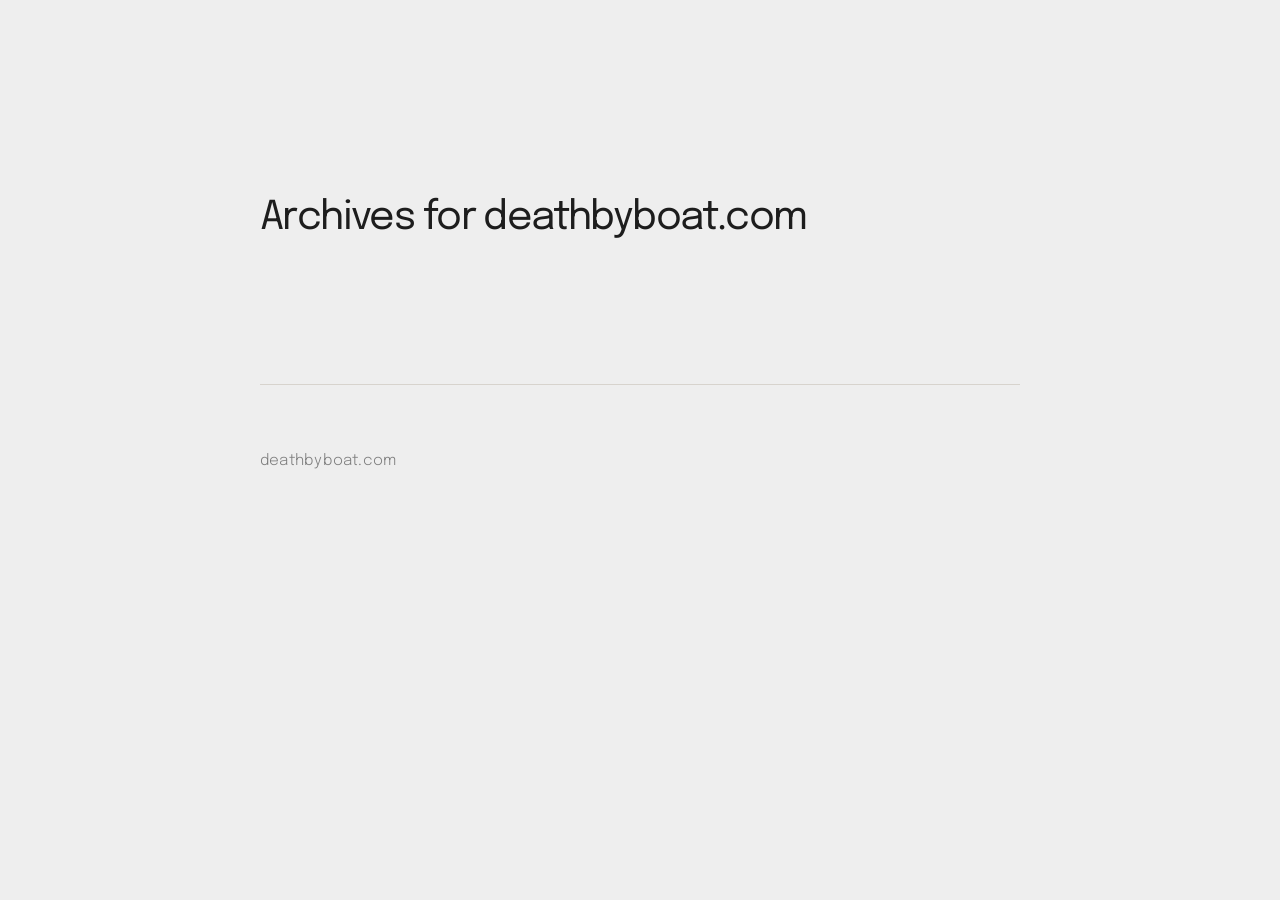
==== commit d3b29a14: "Generate Pelican site" ====
--- a/archives.html
+++ b/archives.html
@@ -16,9 +16,9 @@
 
 <body>
     <header class="site-header">
-        <! <div class="site-title"> />
-        <!    <a href="/">deathbyboat.com</a> />
-        <! </div> />
+        <!-- <div class="site-title"> -->
+        <!--    <a href="/">deathbyboat.com</a> -->
+        <!-- </div> -->
 
         <nav class="site-nav">
 
